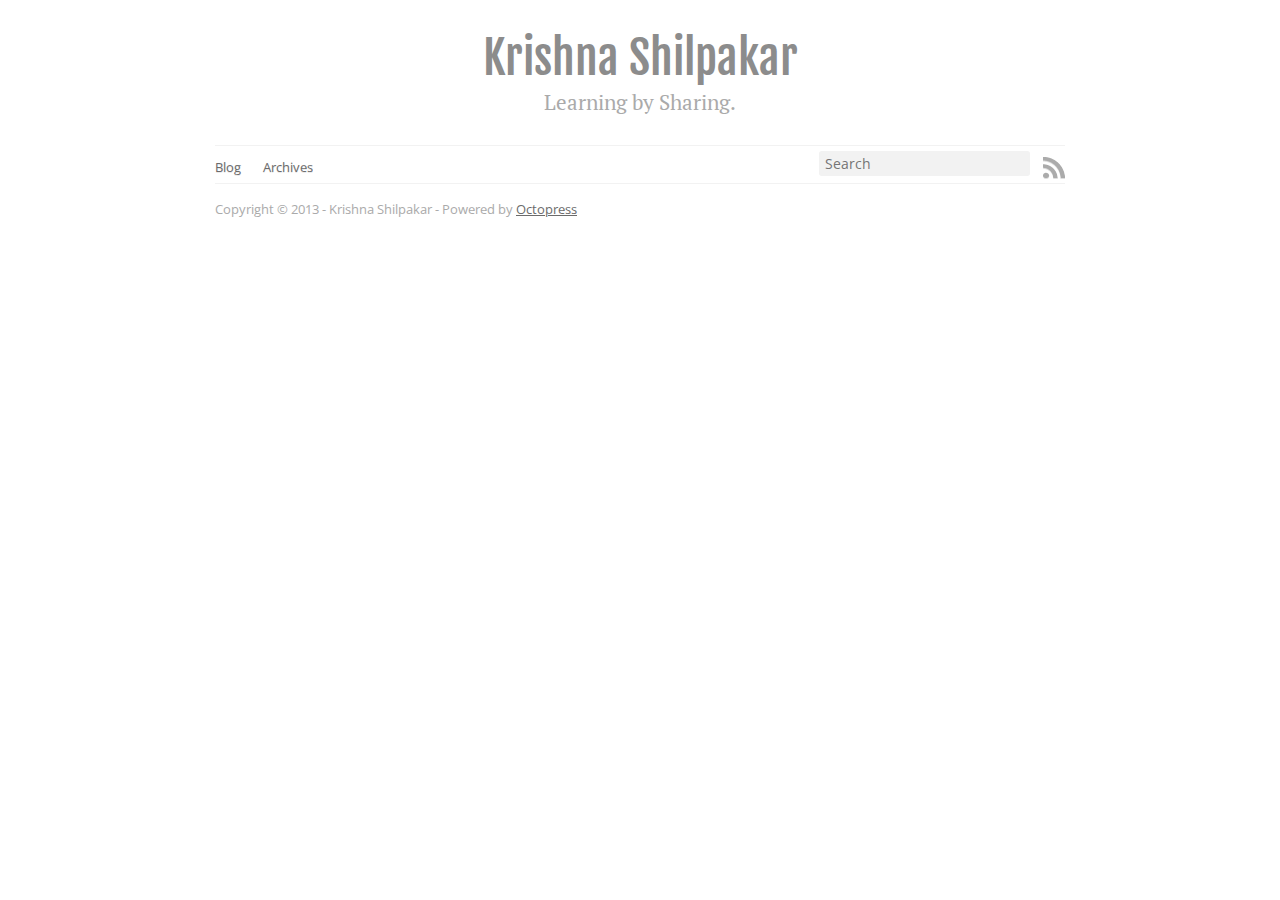
==== archives/index.html @ a1586951 "Site updated at 2013-10-03 05:31:46 UTC" ====
<!DOCTYPE html>
<!--[if IEMobile 7 ]><html class="no-js iem7"><![endif]-->
<!--[if lt IE 9]><html class="no-js lte-ie8"><![endif]-->
<!--[if (gt IE 8)|(gt IEMobile 7)|!(IEMobile)|!(IE)]><!--><html class="no-js" lang="en"><!--<![endif]-->
<head>
  <meta charset="utf-8">
  <title>Blog Archives - Krishna Shilpakar</title>
  <meta name="author" content="Krishna Shilpakar">

  
  <meta name="description" content="">
  

  <!-- http://t.co/dKP3o1e -->
  <meta name="HandheldFriendly" content="True">
  <meta name="MobileOptimized" content="320">
  <meta name="viewport" content="width=device-width, initial-scale=1">

  
  <link rel="canonical" href="http://yoursite.com/archives">
  <link href="/favicon.png" rel="icon">
  <link href="/stylesheets/screen.css" media="screen, projection" rel="stylesheet" type="text/css">
  <link href="/atom.xml" rel="alternate" title="Krishna Shilpakar" type="application/atom+xml">
  <script src="/javascripts/modernizr-2.0.js"></script>
  <script src="//ajax.googleapis.com/ajax/libs/jquery/1.9.1/jquery.min.js"></script>
  <script>!window.jQuery && document.write(unescape('%3Cscript src="./javascripts/lib/jquery.min.js"%3E%3C/script%3E'))</script>
  <script src="/javascripts/octopress.js" type="text/javascript"></script>
  <!--Fonts from Google"s Web font directory at http://google.com/webfonts -->
<link href="http://fonts.googleapis.com/css?family=PT+Serif:regular,italic,bold,bolditalic" rel="stylesheet" type="text/css">
<link href='http://fonts.googleapis.com/css?family=Open+Sans' rel='stylesheet' type='text/css'>
<link href='http://fonts.googleapis.com/css?family=Fjalla+One' rel='stylesheet' type='text/css'>
  

</head>

<body   class="collapse-sidebar sidebar-footer" >
  <header role="banner"><hgroup>
  <h1><a href="/">Krishna Shilpakar</a></h1>
  
    <h2>Learning by Sharing.</h2>
  
</hgroup>

</header>
  <nav role="navigation"><ul class="subscription" data-subscription="rss">
  <li><a href="/atom.xml" rel="subscribe-rss" title="subscribe via RSS">RSS</a></li>
  
</ul>
  
<form action="http://google.com/search" method="get">
  <fieldset role="search">
    <input type="hidden" name="q" value="site:yoursite.com" />
    <input class="search" type="text" name="q" results="0" placeholder="Search"/>
  </fieldset>
</form>
  
<ul class="main-navigation">
  <li><a href="/">Blog</a></li>
  <li><a href="/blog/archives">Archives</a></li>
</ul>

</nav>
  <div id="main">
    <div id="content">
      
    </div>
  </div>
  <footer role="contentinfo"><p>
  Copyright &copy; 2013 - Krishna Shilpakar -
  <span class="credit">Powered by <a href="http://octopress.org">Octopress</a></span>
</p>

</footer>
  










  <script type="text/javascript">
    (function(){
      var twitterWidgets = document.createElement('script');
      twitterWidgets.type = 'text/javascript';
      twitterWidgets.async = true;
      twitterWidgets.src = 'http://platform.twitter.com/widgets.js';
      document.getElementsByTagName('head')[0].appendChild(twitterWidgets);
    })();
  </script>





</body>
</html>
---- stylesheets/screen.css ----
html,body,div,span,applet,object,iframe,h1,h2,h3,h4,h5,h6,p,blockquote,pre,a,abbr,acronym,address,big,cite,code,del,dfn,em,img,ins,kbd,q,s,samp,small,strike,strong,sub,sup,tt,var,b,u,i,center,dl,dt,dd,ol,ul,li,fieldset,form,label,legend,table,caption,tbody,tfoot,thead,tr,th,td,article,aside,canvas,details,embed,figure,figcaption,footer,header,hgroup,menu,nav,output,ruby,section,summary,time,mark,audio,video{margin:0;padding:0;border:0;font:inherit;font-size:100%;vertical-align:baseline}html{line-height:1}ol,ul{list-style:none}table{border-collapse:collapse;border-spacing:0}caption,th,td{text-align:left;font-weight:normal;vertical-align:middle}q,blockquote{quotes:none}q:before,q:after,blockquote:before,blockquote:after{content:"";content:none}a img{border:none}article,aside,details,figcaption,figure,footer,header,hgroup,menu,nav,section,summary{display:block}article,aside,details,figcaption,figure,footer,header,hgroup,menu,nav,section,summary{display:block}a{color:#1863a1}a:visited{color:#751590}a:focus{color:#0181eb}a:hover{color:#0181eb}a:active{color:#01579f}aside.sidebar a{color:#1863a1}aside.sidebar a:focus{color:#0181eb}aside.sidebar a:hover{color:#0181eb}aside.sidebar a:active{color:#01579f}a{-webkit-transition:color 0.3s;-moz-transition:color 0.3s;-o-transition:color 0.3s;transition:color 0.3s}html{background:#252525 url('/images/line-tile.png?1380777764') top left}body>div{background:#f2f2f2 url('/images/noise.png?1380777764') top left;border-bottom:1px solid #bfbfbf}body>div>div{background:#f8f8f8 url('/images/noise.png?1380777764') top left;border-right:1px solid #e0e0e0}.heading,body>header h1,h1,h2,h3,h4,h5,h6{font-family:"Fjalla One","Georgia","Helvetica Neue",Arial,sans-serif}.sans,body>header h2,article header p.meta,article>footer,#content .blog-index footer,html .gist .gist-file .gist-meta,#blog-archives a.category,#blog-archives time,aside.sidebar section,body>footer{font-family:"Open Sans","Helvetica Neue",Arial,sans-serif}.serif,body,#content .blog-index a[rel=full-article]{font-family:"PT Serif",Georgia,Times,"Times New Roman",serif}.mono,pre,code,tt,p code,li code{font-family:Menlo,Monaco,"Andale Mono","lucida console","Courier New",monospace}body>header h1{font-size:2.2em;font-family:"Fjalla One","Georgia","Helvetica Neue",Arial,sans-serif;font-weight:normal;line-height:1.2em;margin-bottom:0.6667em}body>header h2{font-family:"PT Serif",Georgia,Times,"Times New Roman",serif}body{line-height:1.5em;color:#222}h1{font-size:2.2em;line-height:1.2em}@media only screen and (min-width: 992px){body{font-size:1.15em}h1{font-size:2.6em;line-height:1.2em}}h1,h2,h3,h4,h5,h6{text-rendering:optimizelegibility;margin-bottom:1em;font-weight:bold}h2,section h1{font-size:1.5em}h3,section h2,section section h1{font-size:1.3em}h4,section h3,section section h2,section section section h1{font-size:1em}h5,section h4,section section h3{font-size:.9em}h6,section h5,section section h4,section section section h3{font-size:.8em}p,article blockquote,ul,ol{margin-bottom:1.5em}ul{list-style-type:disc}ul ul{list-style-type:circle;margin-bottom:0px}ul ul ul{list-style-type:square;margin-bottom:0px}ol{list-style-type:decimal}ol ol{list-style-type:lower-alpha;margin-bottom:0px}ol ol ol{list-style-type:lower-roman;margin-bottom:0px}ul,ul ul,ul ol,ol,ol ul,ol ol{margin-left:1.3em}ul ul,ul ol,ol ul,ol ol{margin-bottom:0em}strong{font-weight:bold}em{font-style:italic}sup,sub{font-size:0.8em;position:relative;display:inline-block}sup{top:-.5em}sub{bottom:-.5em}q{font-style:italic}q:before{content:"\201C"}q:after{content:"\201D"}em,dfn{font-style:italic}strong,dfn{font-weight:bold}del,s{text-decoration:line-through}abbr,acronym{border-bottom:1px dotted;cursor:help}sub,sup{line-height:0}hr{margin-bottom:0.2em}small{font-size:.8em}big{font-size:1.2em}article blockquote{font-style:italic;position:relative;font-size:1.2em;line-height:1.5em;padding-left:1em;border-left:4px solid rgba(170,170,170,0.5)}article blockquote cite{font-style:italic}article blockquote cite a{color:#aaa !important;word-wrap:break-word}article blockquote cite:before{content:'\2014';padding-right:.3em;padding-left:.3em;color:#aaa}@media only screen and (min-width: 992px){article blockquote{padding-left:1.5em;border-left-width:4px}}.pullquote-right:before,.pullquote-left:before{padding:0;border:none;content:attr(data-pullquote);float:right;width:45%;margin:.5em 0 1em 1.5em;position:relative;top:7px;font-size:1.4em;line-height:1.45em}.pullquote-left:before{float:left;margin:.5em 1.5em 1em 0}.force-wrap,article a,aside.sidebar a{white-space:-moz-pre-wrap;white-space:-pre-wrap;white-space:-o-pre-wrap;white-space:pre-wrap;word-wrap:break-word}.group,body>header,body>nav,body>footer,body #content>article,body #content>div>article,body #content>div>section,body div.pagination,aside.sidebar,#main,#content,.sidebar{*zoom:1}.group:after,body>header:after,body>nav:after,body>footer:after,body #content>article:after,body #content>div>section:after,body div.pagination:after,#main:after,#content:after,.sidebar:after{content:"";display:table;clear:both}body{-webkit-text-size-adjust:none;max-width:1200px;position:relative;margin:0 auto}body>header,body>nav,body>footer,body #content>article,body #content>div>article,body #content>div>section{padding-left:18px;padding-right:18px}@media only screen and (min-width: 480px){body>header,body>nav,body>footer,body #content>article,body #content>div>article,body #content>div>section{padding-left:25px;padding-right:25px}}@media only screen and (min-width: 768px){body>header,body>nav,body>footer,body #content>article,body #content>div>article,body #content>div>section{padding-left:35px;padding-right:35px}}@media only screen and (min-width: 992px){body>header,body>nav,body>footer,body #content>article,body #content>div>article,body #content>div>section{padding-left:55px;padding-right:55px}}body div.pagination{margin-left:18px;margin-right:18px}@media only screen and (min-width: 480px){body div.pagination{margin-left:25px;margin-right:25px}}@media only screen and (min-width: 768px){body div.pagination{margin-left:35px;margin-right:35px}}@media only screen and (min-width: 992px){body div.pagination{margin-left:55px;margin-right:55px}}body>header{font-size:1em;padding-top:1.5em;padding-bottom:1.5em}#content{overflow:hidden}#content>div,#content>article{width:100%}aside.sidebar{float:none;padding:0 18px 1px;background-color:#f7f7f7;border-top:1px solid #e0e0e0}.flex-content,article img,article video,article .flash-video,aside.sidebar img,.flickr-thumbnail{max-width:100%;height:auto}.basic-alignment.left,article img.left,article video.left,article .left.flash-video,aside.sidebar img.left,.left.flickr-thumbnail{float:left;margin-right:1.5em}.basic-alignment.right,article img.right,article video.right,article .right.flash-video,aside.sidebar img.right,.right.flickr-thumbnail{float:right;margin-left:1.5em}.basic-alignment.center,article img.center,article video.center,article .center.flash-video,aside.sidebar img.center,.center.flickr-thumbnail{display:block;margin:0 auto 1.5em}.basic-alignment.left,article img.left,article video.left,article .left.flash-video,aside.sidebar img.left,.left.flickr-thumbnail,.basic-alignment.right,article img.right,article video.right,article .right.flash-video,aside.sidebar img.right,.right.flickr-thumbnail{margin-bottom:.8em}.toggle-sidebar,.no-sidebar .toggle-sidebar{display:none}@media only screen and (min-width: 750px){body.sidebar-footer aside.sidebar{float:none;width:auto;clear:left;margin:0;padding:0 35px 1px;background-color:#f7f7f7;border-top:1px solid #eaeaea}body.sidebar-footer aside.sidebar section.odd,body.sidebar-footer aside.sidebar section.even{float:left;width:48%}body.sidebar-footer aside.sidebar section.odd{margin-left:0}body.sidebar-footer aside.sidebar section.even{margin-left:4%}body.sidebar-footer aside.sidebar.thirds section{width:30%;margin-left:5%}body.sidebar-footer aside.sidebar.thirds section.first{margin-left:0;clear:both}}body.sidebar-footer #content{margin-right:0px}body.sidebar-footer .toggle-sidebar{display:none}@media only screen and (min-width: 550px){body>header{font-size:1em}}@media only screen and (min-width: 750px){aside.sidebar{float:none;width:auto;clear:left;margin:0;padding:0 35px 1px;background-color:#f7f7f7;border-top:1px solid #eaeaea}aside.sidebar section.odd,aside.sidebar section.even{float:left;width:48%}aside.sidebar section.odd{margin-left:0}aside.sidebar section.even{margin-left:4%}aside.sidebar.thirds section{width:30%;margin-left:5%}aside.sidebar.thirds section.first{margin-left:0;clear:both}}@media only screen and (min-width: 768px){body{-webkit-text-size-adjust:auto}body>header{font-size:1.2em}#main{padding:0;margin:0 auto}#content{overflow:visible;margin-right:240px;position:relative}.no-sidebar #content{margin-right:0;border-right:0}.collapse-sidebar #content{margin-right:20px}#content>div,#content>article{padding-top:17.5px;padding-bottom:17.5px;float:left}aside.sidebar{width:210px;padding:0 15px 15px;background:none;clear:none;float:left;margin:0 -100% 0 0}aside.sidebar section{width:auto;margin-left:0}aside.sidebar section.odd,aside.sidebar section.even{float:none;width:auto;margin-left:0}.collapse-sidebar aside.sidebar{float:none;width:auto;clear:left;margin:0;padding:0 35px 1px;background-color:#f7f7f7;border-top:1px solid #eaeaea}.collapse-sidebar aside.sidebar section.odd,.collapse-sidebar aside.sidebar section.even{float:left;width:48%}.collapse-sidebar aside.sidebar section.odd{margin-left:0}.collapse-sidebar aside.sidebar section.even{margin-left:4%}.collapse-sidebar aside.sidebar.thirds section{width:30%;margin-left:5%}.collapse-sidebar aside.sidebar.thirds section.first{margin-left:0;clear:both}}@media only screen and (min-width: 992px){body>header{font-size:1.3em}#content{margin-right:300px}#content>div,#content>article{padding-top:27.5px;padding-bottom:27.5px}aside.sidebar{width:260px;padding:1.2em 20px 20px}.collapse-sidebar aside.sidebar{padding-left:55px;padding-right:55px}}@media only screen and (min-width: 768px){ul,ol{margin-left:0}}body>header{background:#333}body>header h1{display:inline-block;margin:0}body>header h1 a,body>header h1 a:visited,body>header h1 a:hover{color:#f2f2f2;text-decoration:none}body>header h2{margin:.2em 0 0;font-size:1em;color:#aaa;font-weight:normal}body>nav{position:relative;background-color:#ccc;background:url('/images/noise.png?1380777764'),-webkit-gradient(linear, 50% 0%, 50% 100%, color-stop(0%, #e0e0e0), color-stop(50%, #cccccc), color-stop(100%, #b0b0b0));background:url('/images/noise.png?1380777764'),-webkit-linear-gradient(#e0e0e0,#cccccc,#b0b0b0);background:url('/images/noise.png?1380777764'),-moz-linear-gradient(#e0e0e0,#cccccc,#b0b0b0);background:url('/images/noise.png?1380777764'),-o-linear-gradient(#e0e0e0,#cccccc,#b0b0b0);background:url('/images/noise.png?1380777764'),linear-gradient(#e0e0e0,#cccccc,#b0b0b0);border-top:1px solid #f2f2f2;border-bottom:1px solid #8c8c8c;padding-top:.35em;padding-bottom:.35em}body>nav form{-webkit-background-clip:padding;-moz-background-clip:padding;background-clip:padding-box;margin:0;padding:0}body>nav form .search{padding:.3em .5em 0;font-size:.85em;font-family:"Open Sans","Helvetica Neue",Arial,sans-serif;line-height:1.1em;width:95%;-webkit-border-radius:0.5em;-moz-border-radius:0.5em;-ms-border-radius:0.5em;-o-border-radius:0.5em;border-radius:0.5em;-webkit-background-clip:padding;-moz-background-clip:padding;background-clip:padding-box;-webkit-box-shadow:#d1d1d1 0 1px;-moz-box-shadow:#d1d1d1 0 1px;box-shadow:#d1d1d1 0 1px;background-color:#f2f2f2;border:1px solid #b3b3b3;color:#888}body>nav form .search:focus{color:#444;border-color:#80b1df;-webkit-box-shadow:#80b1df 0 0 4px,#80b1df 0 0 3px inset;-moz-box-shadow:#80b1df 0 0 4px,#80b1df 0 0 3px inset;box-shadow:#80b1df 0 0 4px,#80b1df 0 0 3px inset;background-color:#fff;outline:none}body>nav fieldset[role=search]{float:right;width:48%}body>nav fieldset.mobile-nav{float:left;width:48%}body>nav fieldset.mobile-nav select{width:100%;font-size:.8em;border:1px solid #888}body>nav ul{display:none}@media only screen and (min-width: 550px){body>nav{font-size:.9em}body>nav ul{margin:0;padding:0;border:0;overflow:hidden;*zoom:1;float:left;display:block;padding-top:.15em}body>nav ul li{list-style-image:none;list-style-type:none;margin-left:0;white-space:nowrap;display:inline;float:left;padding-left:0;padding-right:0}body>nav ul li:first-child,body>nav ul li.first{padding-left:0}body>nav ul li:last-child{padding-right:0}body>nav ul li.last{padding-right:0}body>nav ul.subscription{margin-left:.8em;float:right}body>nav ul.subscription li:last-child a{padding-right:0}body>nav ul li{margin:0}body>nav a{color:#6b6b6b;font-family:"Open Sans","Helvetica Neue",Arial,sans-serif;text-shadow:#ebebeb 0 1px;float:left;text-decoration:none;font-size:1.1em;padding:.1em 0;line-height:1.5em}body>nav a:visited{color:#6b6b6b}body>nav a:hover{color:#2b2b2b}body>nav li+li{border-left:1px solid #b0b0b0;margin-left:.8em}body>nav li+li a{padding-left:.8em;border-left:1px solid #dedede}body>nav form{float:right;text-align:left;padding-left:.8em;width:175px}body>nav form .search{width:93%;font-size:.95em;line-height:1.2em}body>nav ul[data-subscription$=email]+form{width:97px}body>nav ul[data-subscription$=email]+form .search{width:91%}body>nav fieldset.mobile-nav{display:none}body>nav fieldset[role=search]{width:99%}}@media only screen and (min-width: 992px){body>nav form{width:215px}body>nav ul[data-subscription$=email]+form{width:147px}}.no-placeholder body>nav .search{background:#f2f2f2 url('/images/search.png?1380777764') 0.3em 0.25em no-repeat;text-indent:1.3em}@media only screen and (min-width: 550px){.maskImage body>nav ul[data-subscription$=email]+form{width:123px}}@media only screen and (min-width: 992px){.maskImage body>nav ul[data-subscription$=email]+form{width:173px}}.maskImage ul.subscription{position:relative;top:.2em}.maskImage ul.subscription li,.maskImage ul.subscription a{border:0;padding:0}.maskImage a[rel=subscribe-rss]{position:relative;top:0px;text-indent:-999999em;background-color:#dedede;border:0;padding:0}.maskImage a[rel=subscribe-rss],.maskImage a[rel=subscribe-rss]:after{-webkit-mask-image:url('/images/rss.png?1380777764');-moz-mask-image:url('/images/rss.png?1380777764');-ms-mask-image:url('/images/rss.png?1380777764');-o-mask-image:url('/images/rss.png?1380777764');mask-image:url('/images/rss.png?1380777764');-webkit-mask-repeat:no-repeat;-moz-mask-repeat:no-repeat;-ms-mask-repeat:no-repeat;-o-mask-repeat:no-repeat;mask-repeat:no-repeat;width:22px;height:22px}.maskImage a[rel=subscribe-rss]:after{content:"";position:absolute;top:-1px;left:0;background-color:#ababab}.maskImage a[rel=subscribe-rss]:hover:after{background-color:#9e9e9e}.maskImage a[rel=subscribe-email]{position:relative;top:0px;text-indent:-999999em;background-color:#dedede;border:0;padding:0}.maskImage a[rel=subscribe-email],.maskImage a[rel=subscribe-email]:after{-webkit-mask-image:url('/images/email.png?1380777764');-moz-mask-image:url('/images/email.png?1380777764');-ms-mask-image:url('/images/email.png?1380777764');-o-mask-image:url('/images/email.png?1380777764');mask-image:url('/images/email.png?1380777764');-webkit-mask-repeat:no-repeat;-moz-mask-repeat:no-repeat;-ms-mask-repeat:no-repeat;-o-mask-repeat:no-repeat;mask-repeat:no-repeat;width:28px;height:22px}.maskImage a[rel=subscribe-email]:after{content:"";position:absolute;top:-1px;left:0;background-color:#ababab}.maskImage a[rel=subscribe-email]:hover:after{background-color:#9e9e9e}article{padding-top:1em}article header{position:relative;padding-top:2em;padding-bottom:1em;margin-bottom:1em;background:url('[data-uri]') bottom left repeat-x}article header h1{margin:0}article header h1 a{text-decoration:none}article header h1 a:hover{text-decoration:underline}article header p{font-size:.9em;color:#aaa;margin:0}article header p.meta{text-transform:uppercase;position:absolute;top:0}@media only screen and (min-width: 768px){article header{margin-bottom:1.5em;padding-bottom:1em;background:url('[data-uri]') bottom left repeat-x}}article h2{padding-top:0.8em;background:url('[data-uri]') top left repeat-x}.entry-content article h2:first-child,article header+h2{padding-top:0}article h2:first-child,article header+h2{background:none}article .feature{padding-top:.5em;margin-bottom:1em;padding-bottom:1em;background:url('[data-uri]') bottom left repeat-x;font-size:2.0em;font-style:italic;line-height:1.3em}article img,article video,article .flash-video{-webkit-border-radius:0.3em;-moz-border-radius:0.3em;-ms-border-radius:0.3em;-o-border-radius:0.3em;border-radius:0.3em;-webkit-box-shadow:rgba(0,0,0,0.15) 0 1px 4px;-moz-box-shadow:rgba(0,0,0,0.15) 0 1px 4px;box-shadow:rgba(0,0,0,0.15) 0 1px 4px;-webkit-box-sizing:border-box;-moz-box-sizing:border-box;box-sizing:border-box;border:#fff 0.5em solid}article video,article .flash-video{margin:0 auto 1.5em}article video{display:block;width:100%}article .flash-video>div{position:relative;display:block;padding-bottom:56.25%;padding-top:1px;height:0;overflow:hidden}article .flash-video>div iframe,article .flash-video>div object,article .flash-video>div embed{position:absolute;top:0;left:0;width:100%;height:100%}article>footer{padding-bottom:2.5em;margin-top:2em}article>footer p.meta{margin-bottom:.8em;font-size:.85em;clear:both;overflow:hidden}.blog-index article+article{background:url('[data-uri]') top left repeat-x}#content .blog-index{padding-top:0;padding-bottom:0}#content .blog-index article{padding-top:2em}#content .blog-index article header{background:none;padding-bottom:0}#content .blog-index article h1{font-size:2.2em}#content .blog-index article h1 a{color:inherit}#content .blog-index article h1 a:hover{color:#0181eb}#content .blog-index a[rel=full-article]{background:#ebebeb;display:inline-block;padding:.4em .8em;margin-right:.5em;text-decoration:none;color:#666;-webkit-transition:background-color 0.5s;-moz-transition:background-color 0.5s;-o-transition:background-color 0.5s;transition:background-color 0.5s}#content .blog-index a[rel=full-article]:hover{background:#0181eb;text-shadow:none;color:#f8f8f8}#content .blog-index footer{margin-top:1em}.separator,article>footer .byline+time:before,article>footer time+time:before,article>footer .comments:before,article>footer .byline ~ .categories:before{content:"\2022 ";padding:0 .4em 0 .2em;display:inline-block}#content div.pagination{text-align:center;font-size:.95em;position:relative;background:url('[data-uri]') top left repeat-x;padding-top:1.5em;padding-bottom:1.5em}#content div.pagination a{text-decoration:none;color:#aaa}#content div.pagination a.prev{position:absolute;left:0}#content div.pagination a.next{position:absolute;right:0}#content div.pagination a:hover{color:#0181eb}#content div.pagination a[href*=archive]:before,#content div.pagination a[href*=archive]:after{content:'\2014';padding:0 .3em}p.meta+.sharing{padding-top:1em;padding-left:0;background:url('[data-uri]') top left repeat-x}#fb-root{display:none}.highlight,html .gist .gist-file .gist-syntax .gist-highlight{border:1px solid #05232b !important}.highlight table td.code,html .gist .gist-file .gist-syntax .gist-highlight table td.code{width:100%}.highlight .line-numbers,html .gist .gist-file .gist-syntax .highlight .line_numbers{text-align:right;font-size:13px;line-height:1.45em;background:#073642 url('/images/noise.png?1380777764') top left !important;border-right:1px solid #00232c !important;-webkit-box-shadow:#083e4b -1px 0 inset;-moz-box-shadow:#083e4b -1px 0 inset;box-shadow:#083e4b -1px 0 inset;text-shadow:#021014 0 -1px;padding:.8em !important;-webkit-border-radius:0;-moz-border-radius:0;-ms-border-radius:0;-o-border-radius:0;border-radius:0}.highlight .line-numbers span,html .gist .gist-file .gist-syntax .highlight .line_numbers span{color:#586e75 !important}figure.code,.gist-file,pre{-webkit-box-shadow:rgba(0,0,0,0.06) 0 0 10px;-moz-box-shadow:rgba(0,0,0,0.06) 0 0 10px;box-shadow:rgba(0,0,0,0.06) 0 0 10px}figure.code .highlight pre,.gist-file .highlight pre,pre .highlight pre{-webkit-box-shadow:none;-moz-box-shadow:none;box-shadow:none}.gist .highlight *::-moz-selection,figure.code .highlight *::-moz-selection{background:#386774;color:inherit;text-shadow:#002b36 0 1px}.gist .highlight *::-webkit-selection,figure.code .highlight *::-webkit-selection{background:#386774;color:inherit;text-shadow:#002b36 0 1px}.gist .highlight *::selection,figure.code .highlight *::selection{background:#386774;color:inherit;text-shadow:#002b36 0 1px}html .gist .gist-file{margin-bottom:1.8em;position:relative;border:none;padding-top:26px !important}html .gist .gist-file .highlight{margin-bottom:0}html .gist .gist-file .gist-syntax{border-bottom:0 !important;background:none !important}html .gist .gist-file .gist-syntax .gist-highlight{background:#002b36 !important}html .gist .gist-file .gist-syntax .highlight pre{padding:0}html .gist .gist-file .gist-meta{padding:.6em 0.8em;border:1px solid #083e4b !important;color:#586e75;font-size:.7em !important;background:#073642 url('/images/noise.png?1380777764') top left;line-height:1.5em}html .gist .gist-file .gist-meta a{color:#75878b !important;text-decoration:none}html .gist .gist-file .gist-meta a:hover{text-decoration:underline}html .gist .gist-file .gist-meta a:hover{color:#93a1a1 !important}html .gist .gist-file .gist-meta a[href*='#file']{position:absolute;top:0;left:0;right:-10px;color:#474747 !important}html .gist .gist-file .gist-meta a[href*='#file']:hover{color:#1863a1 !important}html .gist .gist-file .gist-meta a[href*=raw]{top:.4em}pre{background:#002b36 url('/images/noise.png?1380777764') top left;-webkit-border-radius:0.4em;-moz-border-radius:0.4em;-ms-border-radius:0.4em;-o-border-radius:0.4em;border-radius:0.4em;border:1px solid #05232b;line-height:1.45em;font-size:13px;margin-bottom:2.1em;padding:.8em 1em;color:#93a1a1;overflow:auto}h3.filename+pre{-moz-border-radius-topleft:0px;-webkit-border-top-left-radius:0px;border-top-left-radius:0px;-moz-border-radius-topright:0px;-webkit-border-top-right-radius:0px;border-top-right-radius:0px}p code,li code{display:inline-block;white-space:no-wrap;background:#fff;font-size:.8em;line-height:1.5em;color:#555;border:1px solid #ddd;-webkit-border-radius:0.4em;-moz-border-radius:0.4em;-ms-border-radius:0.4em;-o-border-radius:0.4em;border-radius:0.4em;padding:0 .3em;margin:-1px 0}p pre code,li pre code{font-size:1em !important;background:none;border:none}.pre-code,html .gist .gist-file .gist-syntax .highlight pre,.highlight code{font-family:Menlo,Monaco,"Andale Mono","lucida console","Courier New",monospace !important;overflow:scroll;overflow-y:hidden;display:block;padding:.8em;overflow-x:auto;line-height:1.45em;background:#002b36 url('/images/noise.png?1380777764') top left !important;color:#93a1a1 !important}.pre-code span,html .gist .gist-file .gist-syntax .highlight pre span,.highlight code span{color:#93a1a1 !important}.pre-code span,html .gist .gist-file .gist-syntax .highlight pre span,.highlight code span{font-style:normal !important;font-weight:normal !important}.pre-code .c,html .gist .gist-file .gist-syntax .highlight pre .c,.highlight code .c{color:#586e75 !important;font-style:italic !important}.pre-code .cm,html .gist .gist-file .gist-syntax .highlight pre .cm,.highlight code .cm{color:#586e75 !important;font-style:italic !important}.pre-code .cp,html .gist .gist-file .gist-syntax .highlight pre .cp,.highlight code .cp{color:#586e75 !important;font-style:italic !important}.pre-code .c1,html .gist .gist-file .gist-syntax .highlight pre .c1,.highlight code .c1{color:#586e75 !important;font-style:italic !important}.pre-code .cs,html .gist .gist-file .gist-syntax .highlight pre .cs,.highlight code .cs{color:#586e75 !important;font-weight:bold !important;font-style:italic !important}.pre-code .err,html .gist .gist-file .gist-syntax .highlight pre .err,.highlight code .err{color:#dc322f !important;background:none !important}.pre-code .k,html .gist .gist-file .gist-syntax .highlight pre .k,.highlight code .k{color:#cb4b16 !important}.pre-code .o,html .gist .gist-file .gist-syntax .highlight pre .o,.highlight code .o{color:#93a1a1 !important;font-weight:bold !important}.pre-code .p,html .gist .gist-file .gist-syntax .highlight pre .p,.highlight code .p{color:#93a1a1 !important}.pre-code .ow,html .gist .gist-file .gist-syntax .highlight pre .ow,.highlight code .ow{color:#2aa198 !important;font-weight:bold !important}.pre-code .gd,html .gist .gist-file .gist-syntax .highlight pre .gd,.highlight code .gd{color:#93a1a1 !important;background-color:#372c34 !important;display:inline-block}.pre-code .gd .x,html .gist .gist-file .gist-syntax .highlight pre .gd .x,.highlight code .gd .x{color:#93a1a1 !important;background-color:#4d2d33 !important;display:inline-block}.pre-code .ge,html .gist .gist-file .gist-syntax .highlight pre .ge,.highlight code .ge{color:#93a1a1 !important;font-style:italic !important}.pre-code .gh,html .gist .gist-file .gist-syntax .highlight pre .gh,.highlight code .gh{color:#586e75 !important}.pre-code .gi,html .gist .gist-file .gist-syntax .highlight pre .gi,.highlight code .gi{color:#93a1a1 !important;background-color:#1a412b !important;display:inline-block}.pre-code .gi .x,html .gist .gist-file .gist-syntax .highlight pre .gi .x,.highlight code .gi .x{color:#93a1a1 !important;background-color:#355720 !important;display:inline-block}.pre-code .gs,html .gist .gist-file .gist-syntax .highlight pre .gs,.highlight code .gs{color:#93a1a1 !important;font-weight:bold !important}.pre-code .gu,html .gist .gist-file .gist-syntax .highlight pre .gu,.highlight code .gu{color:#6c71c4 !important}.pre-code .kc,html .gist .gist-file .gist-syntax .highlight pre .kc,.highlight code .kc{color:#859900 !important;font-weight:bold !important}.pre-code .kd,html .gist .gist-file .gist-syntax .highlight pre .kd,.highlight code .kd{color:#268bd2 !important}.pre-code .kp,html .gist .gist-file .gist-syntax .highlight pre .kp,.highlight code .kp{color:#cb4b16 !important;font-weight:bold !important}.pre-code .kr,html .gist .gist-file .gist-syntax .highlight pre .kr,.highlight code .kr{color:#d33682 !important;font-weight:bold !important}.pre-code .kt,html .gist .gist-file .gist-syntax .highlight pre .kt,.highlight code .kt{color:#2aa198 !important}.pre-code .n,html .gist .gist-file .gist-syntax .highlight pre .n,.highlight code .n{color:#268bd2 !important}.pre-code .na,html .gist .gist-file .gist-syntax .highlight pre .na,.highlight code .na{color:#268bd2 !important}.pre-code .nb,html .gist .gist-file .gist-syntax .highlight pre .nb,.highlight code .nb{color:#859900 !important}.pre-code .nc,html .gist .gist-file .gist-syntax .highlight pre .nc,.highlight code .nc{color:#d33682 !important}.pre-code .no,html .gist .gist-file .gist-syntax .highlight pre .no,.highlight code .no{color:#b58900 !important}.pre-code .nl,html .gist .gist-file .gist-syntax .highlight pre .nl,.highlight code .nl{color:#859900 !important}.pre-code .ne,html .gist .gist-file .gist-syntax .highlight pre .ne,.highlight code .ne{color:#268bd2 !important;font-weight:bold !important}.pre-code .nf,html .gist .gist-file .gist-syntax .highlight pre .nf,.highlight code .nf{color:#268bd2 !important;font-weight:bold !important}.pre-code .nn,html .gist .gist-file .gist-syntax .highlight pre .nn,.highlight code .nn{color:#b58900 !important}.pre-code .nt,html .gist .gist-file .gist-syntax .highlight pre .nt,.highlight code .nt{color:#268bd2 !important;font-weight:bold !important}.pre-code .nx,html .gist .gist-file .gist-syntax .highlight pre .nx,.highlight code .nx{color:#b58900 !important}.pre-code .vg,html .gist .gist-file .gist-syntax .highlight pre .vg,.highlight code .vg{color:#268bd2 !important}.pre-code .vi,html .gist .gist-file .gist-syntax .highlight pre .vi,.highlight code .vi{color:#268bd2 !important}.pre-code .nv,html .gist .gist-file .gist-syntax .highlight pre .nv,.highlight code .nv{color:#268bd2 !important}.pre-code .mf,html .gist .gist-file .gist-syntax .highlight pre .mf,.highlight code .mf{color:#2aa198 !important}.pre-code .m,html .gist .gist-file .gist-syntax .highlight pre .m,.highlight code .m{color:#2aa198 !important}.pre-code .mh,html .gist .gist-file .gist-syntax .highlight pre .mh,.highlight code .mh{color:#2aa198 !important}.pre-code .mi,html .gist .gist-file .gist-syntax .highlight pre .mi,.highlight code .mi{color:#2aa198 !important}.pre-code .s,html .gist .gist-file .gist-syntax .highlight pre .s,.highlight code .s{color:#2aa198 !important}.pre-code .sd,html .gist .gist-file .gist-syntax .highlight pre .sd,.highlight code .sd{color:#2aa198 !important}.pre-code .s2,html .gist .gist-file .gist-syntax .highlight pre .s2,.highlight code .s2{color:#2aa198 !important}.pre-code .se,html .gist .gist-file .gist-syntax .highlight pre .se,.highlight code .se{color:#dc322f !important}.pre-code .si,html .gist .gist-file .gist-syntax .highlight pre .si,.highlight code .si{color:#268bd2 !important}.pre-code .sr,html .gist .gist-file .gist-syntax .highlight pre .sr,.highlight code .sr{color:#2aa198 !important}.pre-code .s1,html .gist .gist-file .gist-syntax .highlight pre .s1,.highlight code .s1{color:#2aa198 !important}.pre-code div .gd,html .gist .gist-file .gist-syntax .highlight pre div .gd,.highlight code div .gd,.pre-code div .gd .x,html .gist .gist-file .gist-syntax .highlight pre div .gd .x,.highlight code div .gd .x,.pre-code div .gi,html .gist .gist-file .gist-syntax .highlight pre div .gi,.highlight code div .gi,.pre-code div .gi .x,html .gist .gist-file .gist-syntax .highlight pre div .gi .x,.highlight code div .gi .x{display:inline-block;width:100%}.highlight,.gist-highlight{margin-bottom:1.8em;background:#002b36;overflow-y:hidden;overflow-x:auto}.highlight pre,.gist-highlight pre{background:none;-webkit-border-radius:0px;-moz-border-radius:0px;-ms-border-radius:0px;-o-border-radius:0px;border-radius:0px;border:none;padding:0;margin-bottom:0}pre::-webkit-scrollbar,.highlight::-webkit-scrollbar,.gist-highlight::-webkit-scrollbar{height:.5em;background:rgba(255,255,255,0.15)}pre::-webkit-scrollbar-thumb:horizontal,.highlight::-webkit-scrollbar-thumb:horizontal,.gist-highlight::-webkit-scrollbar-thumb:horizontal{background:rgba(255,255,255,0.2);-webkit-border-radius:4px;border-radius:4px}.highlight code{background:#000}figure.code{background:none;padding:0;border:0;margin-bottom:1.5em}figure.code pre{margin-bottom:0}figure.code figcaption{position:relative}figure.code .highlight{margin-bottom:0}.code-title,html .gist .gist-file .gist-meta a[href*='#file'],h3.filename,figure.code figcaption{text-align:center;font-size:13px;line-height:2em;text-shadow:#cbcccc 0 1px 0;color:#474747;font-weight:normal;margin-bottom:0;-moz-border-radius-topleft:5px;-webkit-border-top-left-radius:5px;border-top-left-radius:5px;-moz-border-radius-topright:5px;-webkit-border-top-right-radius:5px;border-top-right-radius:5px;font-family:"Open Sans","Helvetica Neue",Arial,sans-serif;background:#aaa url('/images/code_bg.png?1380777764') top repeat-x;border:1px solid #565656;border-top-color:#cbcbcb;border-left-color:#a5a5a5;border-right-color:#a5a5a5;border-bottom:0}.download-source,html .gist .gist-file .gist-meta a[href*=raw],figure.code figcaption a{position:absolute;right:.8em;text-decoration:none;color:#666 !important;z-index:1;font-size:13px;text-shadow:#cbcccc 0 1px 0;padding-left:3em}.download-source:hover,html .gist .gist-file .gist-meta a[href*=raw]:hover,figure.code figcaption a:hover{text-decoration:underline}#archive #content>div,#archive #content>div>article{padding-top:0}#blog-archives{color:#aaa}#blog-archives article{padding:1em 0 1em;position:relative;background:url('[data-uri]') bottom left repeat-x}#blog-archives article:last-child{background:none}#blog-archives article footer{padding:0;margin:0}#blog-archives h1{color:#222;margin-bottom:.3em}#blog-archives h2{display:none}#blog-archives h1{font-size:1.5em}#blog-archives h1 a{text-decoration:none;color:inherit;font-weight:normal;display:inline-block}#blog-archives h1 a:hover{text-decoration:underline}#blog-archives h1 a:hover{color:#0181eb}#blog-archives a.category,#blog-archives time{color:#aaa}#blog-archives .entry-content{display:none}#blog-archives time{font-size:.9em;line-height:1.2em}#blog-archives time .month,#blog-archives time .day{display:inline-block}#blog-archives time .month{text-transform:uppercase}#blog-archives p{margin-bottom:1em}#blog-archives a,#blog-archives .entry-content a{color:inherit}#blog-archives a:hover,#blog-archives .entry-content a:hover{color:#0181eb}#blog-archives a:hover{color:#0181eb}@media only screen and (min-width: 550px){#blog-archives article{margin-left:5em}#blog-archives h2{margin-bottom:.3em;font-weight:normal;display:inline-block;position:relative;top:-1px;float:left}#blog-archives h2:first-child{padding-top:.75em}#blog-archives time{position:absolute;text-align:right;left:0em;top:1.8em}#blog-archives .year{display:none}#blog-archives article{padding-left:4.5em;padding-bottom:.7em}#blog-archives a.category{line-height:1.1em}}#content>.category article{margin-left:0;padding-left:6.8em}#content>.category .year{display:inline}.side-shadow-border,aside.sidebar section h1,aside.sidebar li{-webkit-box-shadow:#fff 0 1px;-moz-box-shadow:#fff 0 1px;box-shadow:#fff 0 1px}aside.sidebar{overflow:hidden;color:#4b4b4b;text-shadow:#fff 0 1px}aside.sidebar section{font-size:.8em;line-height:1.4em;margin-bottom:1.5em}aside.sidebar section h1{margin:1.5em 0 0;padding-bottom:.2em;border-bottom:1px solid #e0e0e0}aside.sidebar section h1+p{padding-top:.4em}aside.sidebar img{-webkit-border-radius:0.3em;-moz-border-radius:0.3em;-ms-border-radius:0.3em;-o-border-radius:0.3em;border-radius:0.3em;-webkit-box-shadow:rgba(0,0,0,0.15) 0 1px 4px;-moz-box-shadow:rgba(0,0,0,0.15) 0 1px 4px;box-shadow:rgba(0,0,0,0.15) 0 1px 4px;-webkit-box-sizing:border-box;-moz-box-sizing:border-box;box-sizing:border-box;border:#fff 0.3em solid}aside.sidebar ul{margin-bottom:0.5em;margin-left:0}aside.sidebar li{list-style:none;padding:.5em 0;margin:0;border-bottom:1px solid #e0e0e0}aside.sidebar li p:last-child{margin-bottom:0}aside.sidebar a{color:inherit;-webkit-transition:color 0.5s;-moz-transition:color 0.5s;-o-transition:color 0.5s;transition:color 0.5s}aside.sidebar:hover a{color:#1863a1}aside.sidebar:hover a:hover{color:#0181eb}.aside-alt-link,#pinboard_linkroll .pin-tag{color:#7e7e7e}.aside-alt-link:hover,#pinboard_linkroll .pin-tag:hover{color:#0181eb}@media only screen and (min-width: 768px){.toggle-sidebar{outline:none;position:absolute;right:-10px;top:0;bottom:0;display:inline-block;text-decoration:none;color:#cecece;width:9px;cursor:pointer}.toggle-sidebar:hover{background:#e9e9e9;background:-webkit-gradient(linear, 0% 50%, 100% 50%, color-stop(0%, rgba(224,224,224,0.5)), color-stop(100%, rgba(224,224,224,0)));background:-webkit-linear-gradient(left, rgba(224,224,224,0.5),rgba(224,224,224,0));background:-moz-linear-gradient(left, rgba(224,224,224,0.5),rgba(224,224,224,0));background:-o-linear-gradient(left, rgba(224,224,224,0.5),rgba(224,224,224,0));background:linear-gradient(left, rgba(224,224,224,0.5),rgba(224,224,224,0))}.toggle-sidebar:after{position:absolute;right:-11px;top:0;width:20px;font-size:1.2em;line-height:1.1em;padding-bottom:.15em;-moz-border-radius-bottomright:0.3em;-webkit-border-bottom-right-radius:0.3em;border-bottom-right-radius:0.3em;text-align:center;background:#f8f8f8 url('/images/noise.png?1380777764') top left;border-bottom:1px solid #e0e0e0;border-right:1px solid #e0e0e0;content:"\00BB";text-indent:-1px}.collapse-sidebar .toggle-sidebar{text-indent:0px;right:-20px;width:19px}.collapse-sidebar .toggle-sidebar:hover{background:#e9e9e9}.collapse-sidebar .toggle-sidebar:after{border-left:1px solid #e0e0e0;text-shadow:#fff 0 1px;content:"\00AB";left:0px;right:0;text-align:center;text-indent:0;border:0;border-right-width:0;background:none}}.googleplus h1{-moz-box-shadow:none !important;-webkit-box-shadow:none !important;-o-box-shadow:none !important;box-shadow:none !important;border-bottom:0px none !important}.googleplus a{text-decoration:none;white-space:normal !important;line-height:32px}.googleplus a img{float:left;margin-right:0.5em;border:0 none}.googleplus-hidden{position:absolute;top:-1000em;left:-1000em}#pinboard_linkroll .pin-title,#pinboard_linkroll .pin-description{display:block;margin-bottom:.5em}#pinboard_linkroll .pin-tag{text-decoration:none}#pinboard_linkroll .pin-tag:hover{text-decoration:underline}#pinboard_linkroll .pin-tag:after{content:','}#pinboard_linkroll .pin-tag:last-child:after{content:''}.delicious-posts a.delicious-link{margin-bottom:.5em;display:block}.delicious-posts p{font-size:1em}body>footer{font-size:.8em;color:#888;text-shadow:#d9d9d9 0 1px;background-color:#ccc;background:url('/images/noise.png?1380777764'),-webkit-gradient(linear, 50% 0%, 50% 100%, color-stop(0%, #e0e0e0), color-stop(50%, #cccccc), color-stop(100%, #b0b0b0));background:url('/images/noise.png?1380777764'),-webkit-linear-gradient(#e0e0e0,#cccccc,#b0b0b0);background:url('/images/noise.png?1380777764'),-moz-linear-gradient(#e0e0e0,#cccccc,#b0b0b0);background:url('/images/noise.png?1380777764'),-o-linear-gradient(#e0e0e0,#cccccc,#b0b0b0);background:url('/images/noise.png?1380777764'),linear-gradient(#e0e0e0,#cccccc,#b0b0b0);border-top:1px solid #f2f2f2;position:relative;padding-top:1em;padding-bottom:1em;margin-bottom:3em;-moz-border-radius-bottomleft:0.4em;-webkit-border-bottom-left-radius:0.4em;border-bottom-left-radius:0.4em;-moz-border-radius-bottomright:0.4em;-webkit-border-bottom-right-radius:0.4em;border-bottom-right-radius:0.4em;z-index:1}body>footer a{color:#6b6b6b}body>footer a:visited{color:#6b6b6b}body>footer a:hover{color:#484848}body>footer p:last-child{margin-bottom:0}/* fancyBox v2.0.6 fancyapps.com | fancyapps.com/fancybox/#license */.fancybox-tmp iframe,.fancybox-tmp object{vertical-align:top;padding:0;margin:0}.fancybox-wrap{position:absolute;top:0;left:0;z-index:8020}.fancybox-skin{position:relative;padding:0;margin:0;background:#f9f9f9;color:#444;text-shadow:none;-webkit-border-radius:4px;-moz-border-radius:4px;-ms-border-radius:4px;-o-border-radius:4px;border-radius:4px}.fancybox-opened{z-index:8030}.fancybox-opened .fancybox-skin{-webkit-box-shadow:0 10px 25px rgba(0,0,0,0.5);-moz-box-shadow:0 10px 25px rgba(0,0,0,0.5);box-shadow:0 10px 25px rgba(0,0,0,0.5)}.fancybox-outer,.fancybox-inner{padding:0;margin:0;position:relative;outline:none}.fancybox-inner{overflow:hidden}.fancybox-type-iframe .fancybox-inner{-webkit-overflow-scrolling:touch}.fancybox-error{color:#444;font:14px/20px "Helvetica Neue",Helvetica,Arial,sans-serif;margin:0;padding:10px}.fancybox-image,.fancybox-iframe{display:block;width:100%;height:100%;border:0;padding:0;margin:0;vertical-align:top}.fancybox-image{max-width:100%;max-height:100%}#fancybox-loading,.fancybox-close,.fancybox-prev span,.fancybox-next span{background-image:url('/images/fancybox/fancybox_sprite.png?1380777124')}#fancybox-loading{position:fixed;top:50%;left:50%;margin-top:-22px;margin-left:-22px;background-position:0 -108px;opacity:0.8;cursor:pointer;z-index:8020}#fancybox-loading div{width:44px;height:44px;background:url('/images/fancybox/fancybox_loading.gif?1380777124') center center no-repeat}.fancybox-close{position:absolute;top:-18px;right:-18px;width:36px;height:36px;cursor:pointer;z-index:8040}.fancybox-nav{position:absolute;top:0;width:40%;height:100%;cursor:pointer;background:transparent url('/images/fancybox/blank.gif?1380777124');-webkit-tap-highlight-color:rgba(0,0,0,0);z-index:8040}.fancybox-prev{left:0}.fancybox-next{right:0}.fancybox-nav span{position:absolute;top:50%;width:36px;height:34px;margin-top:-18px;cursor:pointer;z-index:8040;visibility:hidden}.fancybox-prev span{left:20px;background-position:0 -36px}.fancybox-next span{right:20px;background-position:0 -72px}.fancybox-nav:hover span{visibility:visible}.fancybox-tmp{position:absolute;top:-9999px;left:-9999px;padding:0;overflow:visible;visibility:hidden}#fancybox-overlay{position:absolute;top:0;left:0;overflow:hidden;display:none;z-index:8010;background:#000}#fancybox-overlay.overlay-fixed{position:fixed;bottom:0;right:0}.fancybox-title{visibility:hidden;font:normal 13px/20px "Helvetica Neue",Helvetica,Arial,sans-serif;position:relative;text-shadow:none;z-index:8050}.fancybox-opened .fancybox-title{visibility:visible}.fancybox-title-float-wrap{position:absolute;bottom:0;right:50%;margin-bottom:-35px;z-index:8030;text-align:center}.fancybox-title-float-wrap .child{display:inline-block;margin-right:-100%;padding:2px 20px;background:transparent;background:rgba(0,0,0,0.8);text-shadow:0 1px 2px #222;color:#FFF;font-weight:bold;line-height:24px;white-space:nowrap;-webkit-border-radius:15px;-moz-border-radius:15px;-ms-border-radius:15px;-o-border-radius:15px;border-radius:15px}.fancybox-title-outside-wrap{position:relative;margin-top:10px;color:#fff}.fancybox-title-inside-wrap{margin-top:10px}.fancybox-title-over-wrap{position:absolute;bottom:0;left:0;color:#fff;padding:10px;background:#000;background:rgba(0,0,0,0.8)}.fancybox-wrap{position:fixed !important}.fancybox-opened{-webkit-border-radius:4px !important;-moz-border-radius:4px !important;border-radius:4px !important}.fancybox-close,.fancybox-prev span,.fancybox-next span{background-color:transparent !important;border:0 !important}.flickr-set,.gallery{text-align:center}.flickr-set figure,.gallery li{display:inline-block;margin-right:2em;margin-bottom:2em;vertical-align:middle}.gallery li{list-style-type:none}figcaption{font-size:8px;line-height:1.6em}.illustration figcaption{max-width:40em}.flickr-thumbnail{-webkit-border-radius:0.3em;-moz-border-radius:0.3em;-ms-border-radius:0.3em;-o-border-radius:0.3em;border-radius:0.3em;-webkit-box-shadow:rgba(0,0,0,0.15) 0 1px 4px;-moz-box-shadow:rgba(0,0,0,0.15) 0 1px 4px;box-shadow:rgba(0,0,0,0.15) 0 1px 4px;-webkit-box-sizing:border-box;-moz-box-sizing:border-box;box-sizing:border-box;border:#fff 0.5em solid;-webkit-box-sizing:content-box;-moz-box-sizing:content-box;box-sizing:content-box;background:#fff}.flickr-thumbnail .description{display:none}.flickr-thumbnail h1{font-size:small;font-family:"Open Sans","Helvetica Neue",Arial,sans-serif;text-align:center}.flickr-set figcaption{display:none}figure.video-preview{position:relative}figure.video-preview .video-icon{display:block;position:absolute;width:2em;height:1.5em;bottom:0.75em;left:0.75em;color:white;text-align:center;background:#000;background:rgba(0,0,0,0.5);-webkit-border-radius:0.25em;-moz-border-radius:0.25em;-ms-border-radius:0.25em;-o-border-radius:0.25em;border-radius:0.25em;border:1px solid white;border-color:rgba(255,255,255,0.5);padding-left:.2em;padding-top:.1em;padding-right:.15em}.noborder figure,.noborder,figure img,figure video,figure .flash-video{-webkit-border-radius:0px;-moz-border-radius:0px;-ms-border-radius:0px;-o-border-radius:0px;border-radius:0px;-webkit-box-shadow:none;-moz-box-shadow:none;box-shadow:none;-webkit-box-sizing:content-box;-moz-box-sizing:content-box;box-sizing:content-box;border:none}figure a img,figure a video,figure a .flash-video{vertical-align:middle}.fancybox-title,.fancybox-title h1,.fancybox-title .description{font-family:"Open Sans","Helvetica Neue",Arial,sans-serif !important;text-align:center}.fancybox-title{max-height:6em;overflow-y:auto}.flickr-thumbnail h1{font-weight:normal}.flickr-thumbnail h1,.fancybox-title h1{margin:0.25em;font-size:1em !important}.flickr-link{padding-left:18px;background:url([data-uri]) center left no-repeat}.flickr-link h1{font-size:8px}.fancybox-nav{width:60px}.fancybox-nav span{visibility:visible;opacity:0.20}.fancybox-nav:hover span{opacity:1}.fancybox-next{right:-100px}.fancybox-prev{left:-100px}html{background:#fff}body{font-family:"Open Sans","Helvetica Neue",Arial,sans-serif !important;font-size:1em;max-width:850px;padding-left:0.5em;padding-right:0.5em}body>header{background:#fff;text-align:center;padding-left:0px;padding-right:0px}body>header h1 a,body>header h1 a:visited,body>header h1 a:hover{color:#8C8C8C;font-family:"Fjalla One","Georgia","Helvetica Neue",Arial,sans-serif}body>nav{background:#fff;border-bottom:1px solid #F2F2F2;padding-left:0px;padding-right:0px}body>nav form .search{border-radius:0.2em 0.2em 0.2em 0.2em;box-shadow:none;border:0px;padding-top:0.3em;padding-bottom:0.3em;padding-left:0.5em;padding-right:0.5em}body>nav a{font-family:"Open Sans","Helvetica Neue",Arial,sans-serif;font-size:0.9em;padding-top:0.3em;line-height:1.5em}body>nav li+li{border-left:0px}body>nav li+li a{border-left:0px}body>div{background:#fff;border-bottom:0px}body>div>div{background:#fff;border-right-width:0px}body>footer{background:#fff;text-shadow:none;color:#AAAAAA;padding-left:0;padding-right:0;border-top:0px;padding-left:0px;padding-right:0px}body #content>article{padding-left:0px;padding-right:0px}body #content>div>article,body #content>div>section{padding-left:0px;padding-right:0px}article{padding-top:2em}article .entry-content h3{font-style:italic}article ul,article ol{margin-left:2em}article a,article a:visited{color:#1863A1}article header h1.entry-title{font-family:"Fjalla One","Georgia","Helvetica Neue",Arial,sans-serif;font-weight:400}#content div.pagination{background:none repeat scroll 0 0 transparent;margin:0 10px;font-size:0.95em;padding-bottom:1.5em;margin-top:4em;position:relative;text-align:center;border-top:dotted 1px #D1D1D1;border-bottom:dotted 1px #D1D1D1}#content .blog-index article{padding-top:4em}#content .blog-index article header{padding-left:0;padding-right:0}#content .blog-index h1 a{font-family:"Fjalla One","Georgia","Helvetica Neue",Arial,sans-serif;font-weight:400}#content .blog-index h1 a:hover{text-decoration:none}#content .hentry h1.entry-title{font-family:"Fjalla One","Georgia","Helvetica Neue",Arial,sans-serif;font-weight:400;font-size:2.2em}figure.code .highlight{background:#212C3B !important}figure.code .highlight .gutter{display:none}.pre-code,html .gist .gist-file .gist-syntax .highlight pre,.highlight code,html .gist .gist-file .gist-syntax .highlight pre,.highlight code{background:#212C3B !important}aside{display:none}
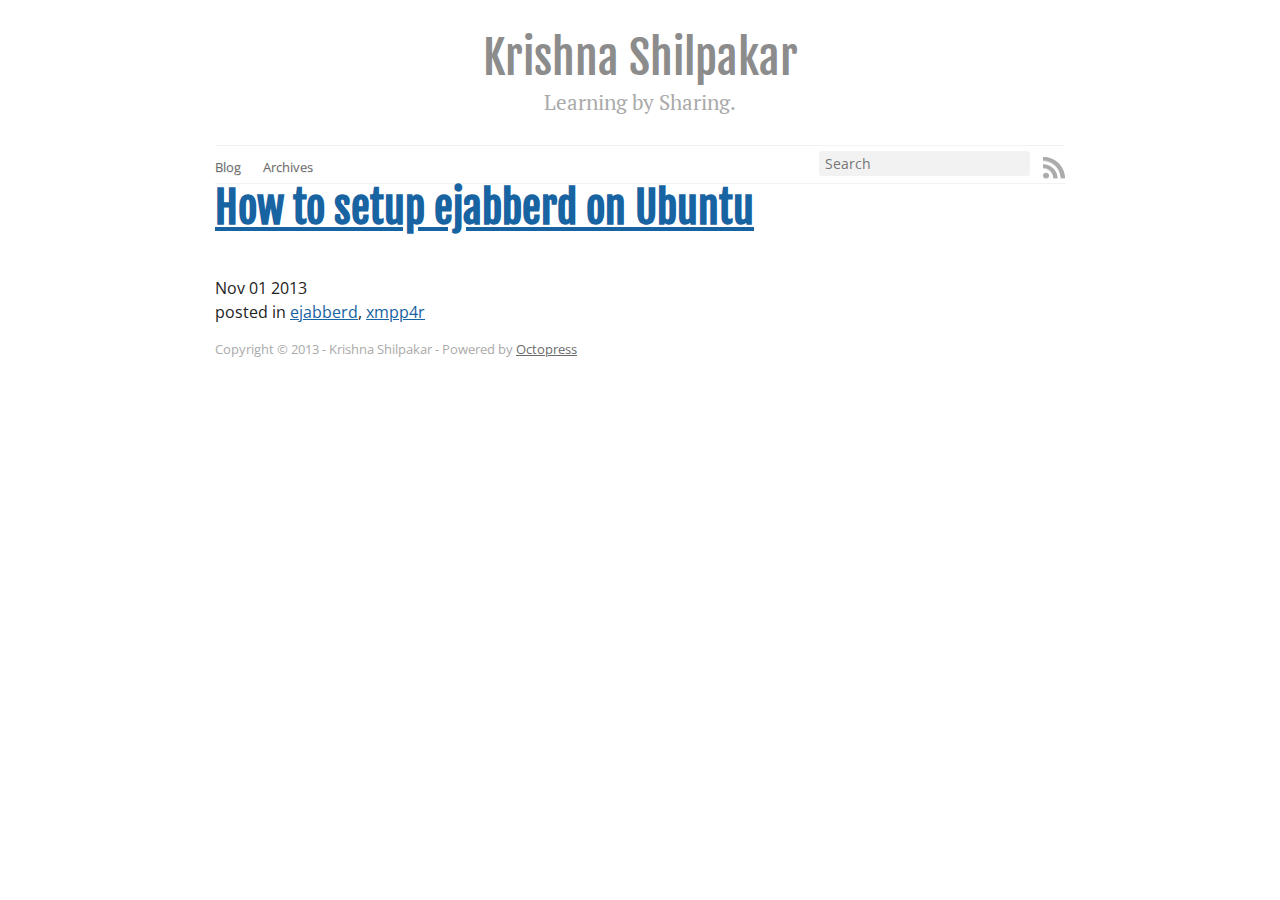
==== commit cef2a1b2: "Site updated at 2013-11-01 17:20:35 UTC" ====
--- a/archives/index.html
+++ b/archives/index.html
@@ -9,7 +9,8 @@
   <meta name="author" content="Krishna Shilpakar">
 
   
-  <meta name="description" content="">
+  <meta name="description" content=" How to setup ejabberd on Ubuntu
+Nov 01 2013 posted in ejabberd, xmpp4r ">
   
 
   <!-- http://t.co/dKP3o1e -->
@@ -18,7 +19,7 @@
   <meta name="viewport" content="width=device-width, initial-scale=1">
 
   
-  <link rel="canonical" href="http://yoursite.com/archives">
+  <link rel="canonical" href="http://krishna-shilpakar.github.io/archives">
   <link href="/favicon.png" rel="icon">
   <link href="/stylesheets/screen.css" media="screen, projection" rel="stylesheet" type="text/css">
   <link href="/atom.xml" rel="alternate" title="Krishna Shilpakar" type="application/atom+xml">
@@ -50,7 +51,7 @@
   
 <form action="http://google.com/search" method="get">
   <fieldset role="search">
-    <input type="hidden" name="q" value="site:yoursite.com" />
+    <input type="hidden" name="q" value="site:krishna-shilpakar.github.io" />
     <input class="search" type="text" name="q" results="0" placeholder="Search"/>
   </fieldset>
 </form>
@@ -64,6 +65,16 @@
   <div id="main">
     <div id="content">
       
+	
+<h1><a href="/blog/2013/11/01/how-to-setup-ejabberd-on-ubuntu/">How to setup ejabberd on Ubuntu</a></h1>
+<time datetime="2013-11-01T21:21:00+05:45" pubdate><span class='month'>Nov</span> <span class='day'>01</span> <span class='year'>2013</span></time>
+
+<footer>
+  <span class="categories">posted in <a class='category' href='/blog/categories/ejabberd/'>ejabberd</a>, <a class='category' href='/blog/categories/xmpp4r/'>xmpp4r</a></span>
+</footer>
+
+
+
     </div>
   </div>
   <footer role="contentinfo"><p>
